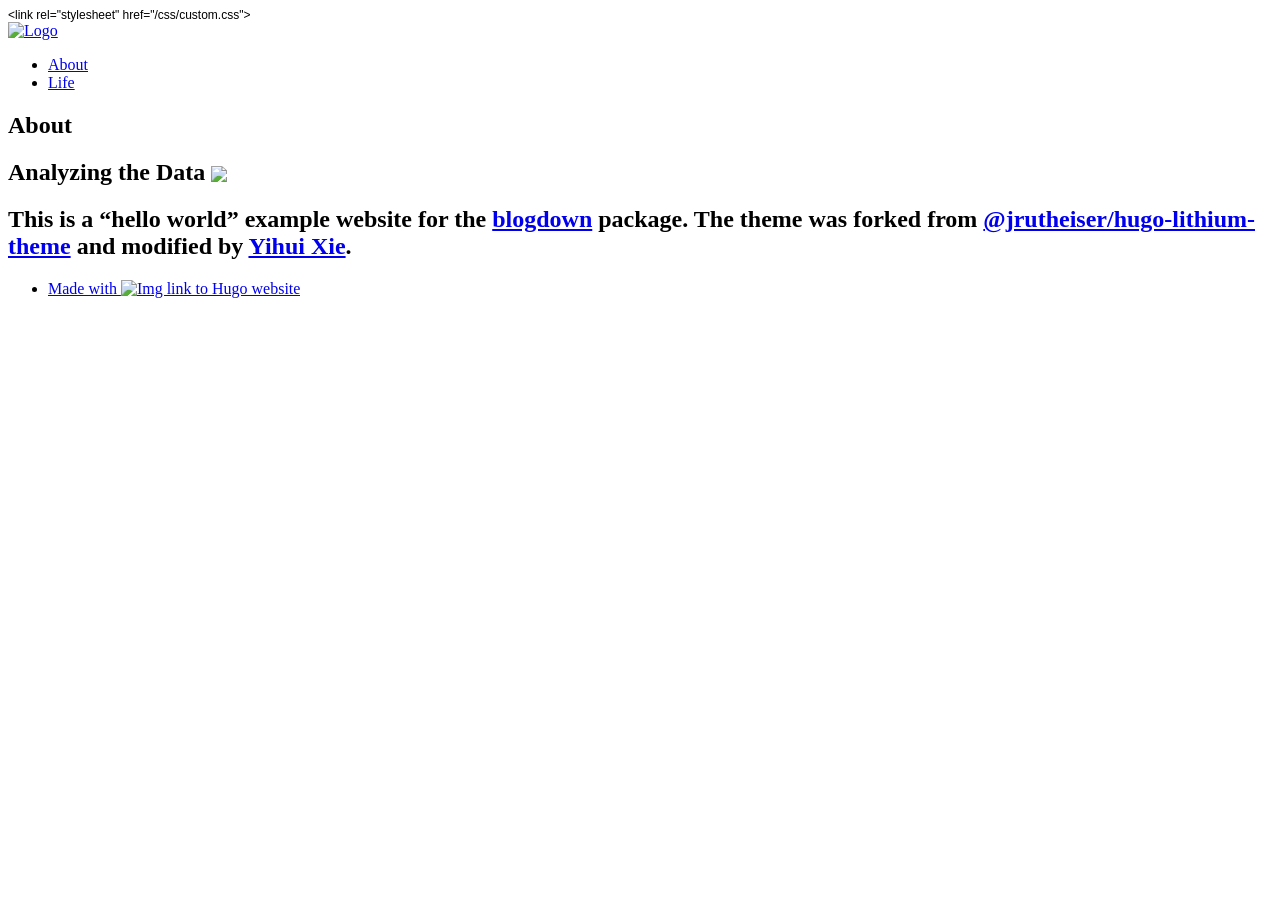
==== docs/about/index.html @ c9574714 "all changes" ====
<!DOCTYPE html>
<html lang="en-US">
  <head>
    <meta charset="utf-8">
<meta name="viewport" content="width=device-width, initial-scale=1.0">
<meta name="generator" content="Hugo 0.164.0">


<title>About - A Hugo website</title>
<meta property="og:title" content="About - A Hugo website">


  <link href='https://Christian-G-S.github.io/call-me-ishmael/favicon.ico' rel='icon' type='image/x-icon'/>



  







<link rel="stylesheet" href="/call-me-ishmael/css/fonts.css" media="all">
<link rel="stylesheet" href="/call-me-ishmael/css/main.css" media="all">

<!DOCTYPE html PUBLIC "-//W3C//DTD HTML 4.01//EN" "http://www.w3.org/TR/html4/strict.dtd">
<html>
<head>
  <meta http-equiv="Content-Type" content="text/html; charset=utf-8">
  <meta http-equiv="Content-Style-Type" content="text/css">
  <title></title>
  <meta name="Generator" content="Cocoa HTML Writer">
  <meta name="CocoaVersion" content="2685.6">
  <style type="text/css">
    p.p1 {margin: 0.0px 0.0px 0.0px 0.0px; font: 12.0px Helvetica}
  </style>
</head>
<body>
<p class="p1">&lt;link rel="stylesheet" href="/css/custom.css"&gt;</p>
</body>
</html>


  </head>
  <body>
    <div class="wrapper">
      <header class="header">
        <nav class="nav">
  <a href="/" class="nav-logo">
    <img src="/call-me-ishmael/images/logo.png"
         width="50"
         height="50"
         alt="Logo">
  </a>

  <ul class="nav-links">
    
    <li><a href="/call-me-ishmael/about/">About</a></li>
    
    <li><a href="/call-me-ishmael/life/">Life</a></li>
    
  </ul>
</nav>

      </header>


<main class="content" role="main">

  <article class="article">
    

    <h1 class="article-title">About</h1>

    

    <div class="article-content">
      
      <h1></h1>
<h1 id="analyzing-the-data">Analyzing the Data <img src="/images/man.gif" width="40" style="vertical-align: middle;"></h1>
<h1></h1>
<h1 id="this-is-a-hello-world-example-website-for-the-blogdown-package-the-theme-was-forked-from-jrutheiserhugo-lithium-theme-and-modified-by-yihui-xie">This is a &ldquo;hello world&rdquo; example website for the <a href="https://github.com/rstudio/blogdown"><strong>blogdown</strong></a> package. The theme was forked from <a href="https://github.com/jrutheiser/hugo-lithium-theme">@jrutheiser/hugo-lithium-theme</a> and modified by <a href="https://github.com/yihui/hugo-lithium">Yihui Xie</a>.</h1>

    </div>
  </article>

  


</main>

      <footer class="footer">
        <ul class="footer-links">
          
          <li>
            <a href="https://gohugo.io/" class="footer-links-kudos">Made with <img src="/call-me-ishmael/images/hugo-logo.png" alt="Img link to Hugo website" width="22" height="22"></a>
          </li>
        </ul>
      </footer>

    </div>
    

    

    
  </body>
</html>
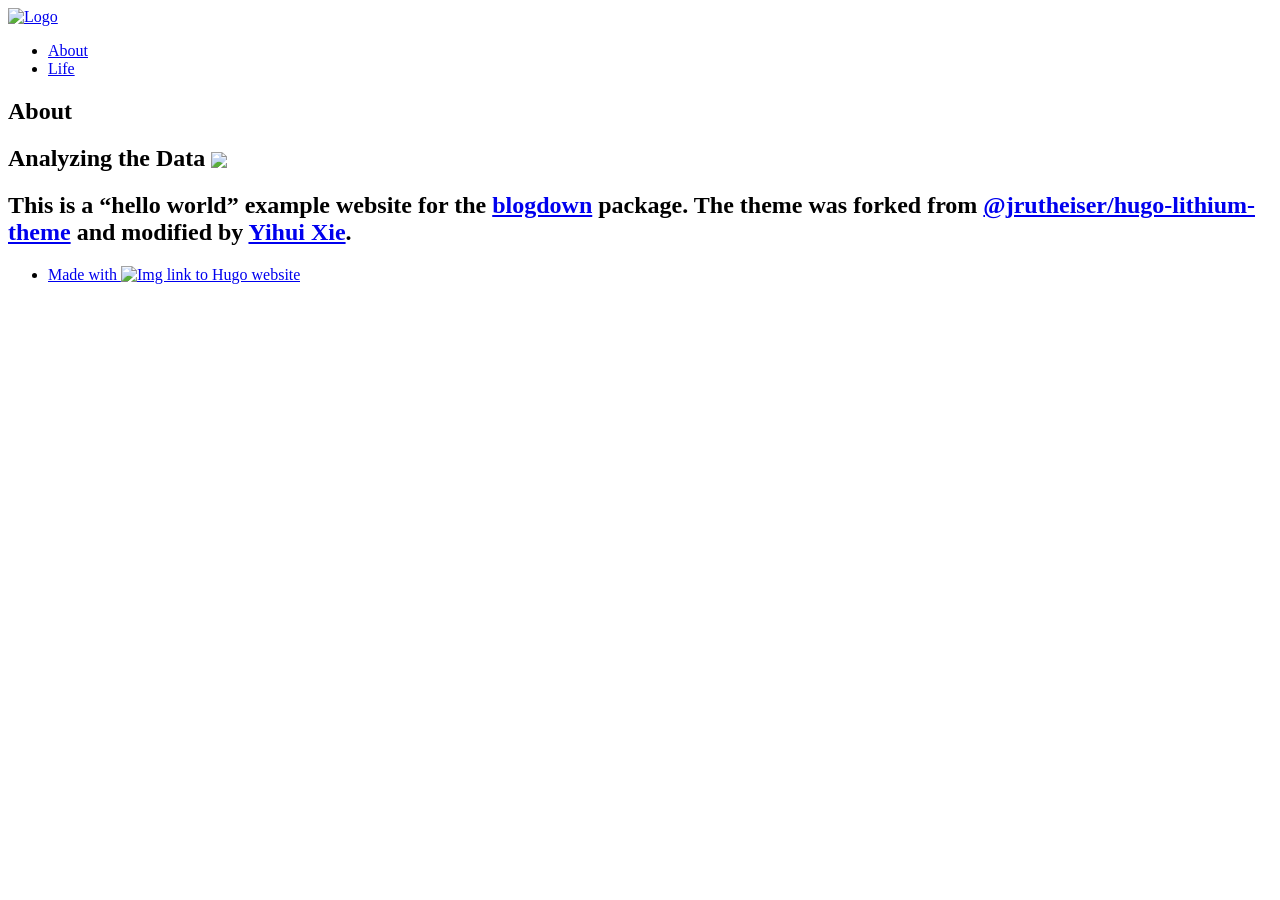
==== commit c4b3c580: "hhh" ====
--- a/docs/about/index.html
+++ b/docs/about/index.html
@@ -25,23 +25,7 @@
 <link rel="stylesheet" href="/call-me-ishmael/css/fonts.css" media="all">
 <link rel="stylesheet" href="/call-me-ishmael/css/main.css" media="all">
 
-<!DOCTYPE html PUBLIC "-//W3C//DTD HTML 4.01//EN" "http://www.w3.org/TR/html4/strict.dtd">
-<html>
-<head>
-  <meta http-equiv="Content-Type" content="text/html; charset=utf-8">
-  <meta http-equiv="Content-Style-Type" content="text/css">
-  <title></title>
-  <meta name="Generator" content="Cocoa HTML Writer">
-  <meta name="CocoaVersion" content="2685.6">
-  <style type="text/css">
-    p.p1 {margin: 0.0px 0.0px 0.0px 0.0px; font: 12.0px Helvetica}
-  </style>
-</head>
-<body>
-<p class="p1">&lt;link rel="stylesheet" href="/css/custom.css"&gt;</p>
-</body>
-</html>
-
+<link rel="stylesheet" href="/css/custom.css">
 
   </head>
   <body>
@@ -59,7 +43,7 @@
     
     <li><a href="/call-me-ishmael/about/">About</a></li>
     
-    <li><a href="/call-me-ishmael/life/">Life</a></li>
+    <li><a href="/call-me-ishmael/call-me-ishmael/life/">Life</a></li>
     
   </ul>
 </nav>
@@ -79,7 +63,7 @@
     <div class="article-content">
       
       <h1></h1>
-<h1 id="analyzing-the-data">Analyzing the Data <img src="/images/man.gif" width="40" style="vertical-align: middle;"></h1>
+<h1 id="analyzing-the-data">Analyzing the Data <img src="/call-me-ishmael/images/animation.gif" width="40" style="vertical-align: middle;"></h1>
 <h1></h1>
 <h1 id="this-is-a-hello-world-example-website-for-the-blogdown-package-the-theme-was-forked-from-jrutheiserhugo-lithium-theme-and-modified-by-yihui-xie">This is a &ldquo;hello world&rdquo; example website for the <a href="https://github.com/rstudio/blogdown"><strong>blogdown</strong></a> package. The theme was forked from <a href="https://github.com/jrutheiser/hugo-lithium-theme">@jrutheiser/hugo-lithium-theme</a> and modified by <a href="https://github.com/yihui/hugo-lithium">Yihui Xie</a>.</h1>
 
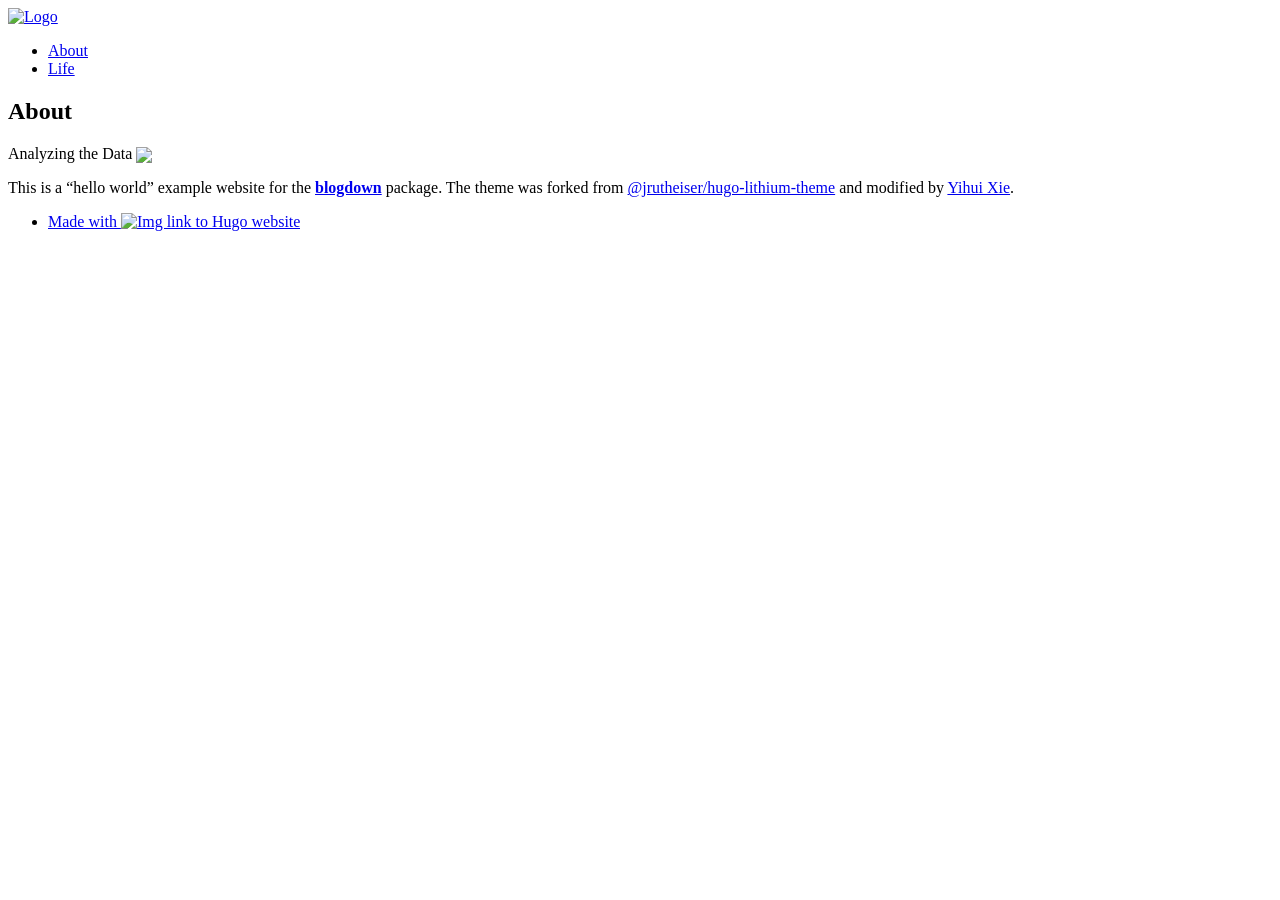
==== commit 1dfbe2cc: "hhhhh" ====
--- a/docs/about/index.html
+++ b/docs/about/index.html
@@ -41,7 +41,7 @@
 
   <ul class="nav-links">
     
-    <li><a href="/call-me-ishmael/about/">About</a></li>
+    <li><a href="/call-me-ishmael/call-me-ishmael/about/">About</a></li>
     
     <li><a href="/call-me-ishmael/call-me-ishmael/life/">Life</a></li>
     
@@ -62,10 +62,8 @@
 
     <div class="article-content">
       
-      <h1></h1>
-<h1 id="analyzing-the-data">Analyzing the Data <img src="/call-me-ishmael/images/animation.gif" width="40" style="vertical-align: middle;"></h1>
-<h1></h1>
-<h1 id="this-is-a-hello-world-example-website-for-the-blogdown-package-the-theme-was-forked-from-jrutheiserhugo-lithium-theme-and-modified-by-yihui-xie">This is a &ldquo;hello world&rdquo; example website for the <a href="https://github.com/rstudio/blogdown"><strong>blogdown</strong></a> package. The theme was forked from <a href="https://github.com/jrutheiser/hugo-lithium-theme">@jrutheiser/hugo-lithium-theme</a> and modified by <a href="https://github.com/yihui/hugo-lithium">Yihui Xie</a>.</h1>
+      <p>Analyzing the Data <img src="/call-me-ishmael/images/animation.gif" width="40" style="vertical-align: middle;"></p>
+<p>This is a &ldquo;hello world&rdquo; example website for the <a href="https://github.com/rstudio/blogdown"><strong>blogdown</strong></a> package. The theme was forked from <a href="https://github.com/jrutheiser/hugo-lithium-theme">@jrutheiser/hugo-lithium-theme</a> and modified by <a href="https://github.com/yihui/hugo-lithium">Yihui Xie</a>.</p>
 
     </div>
   </article>
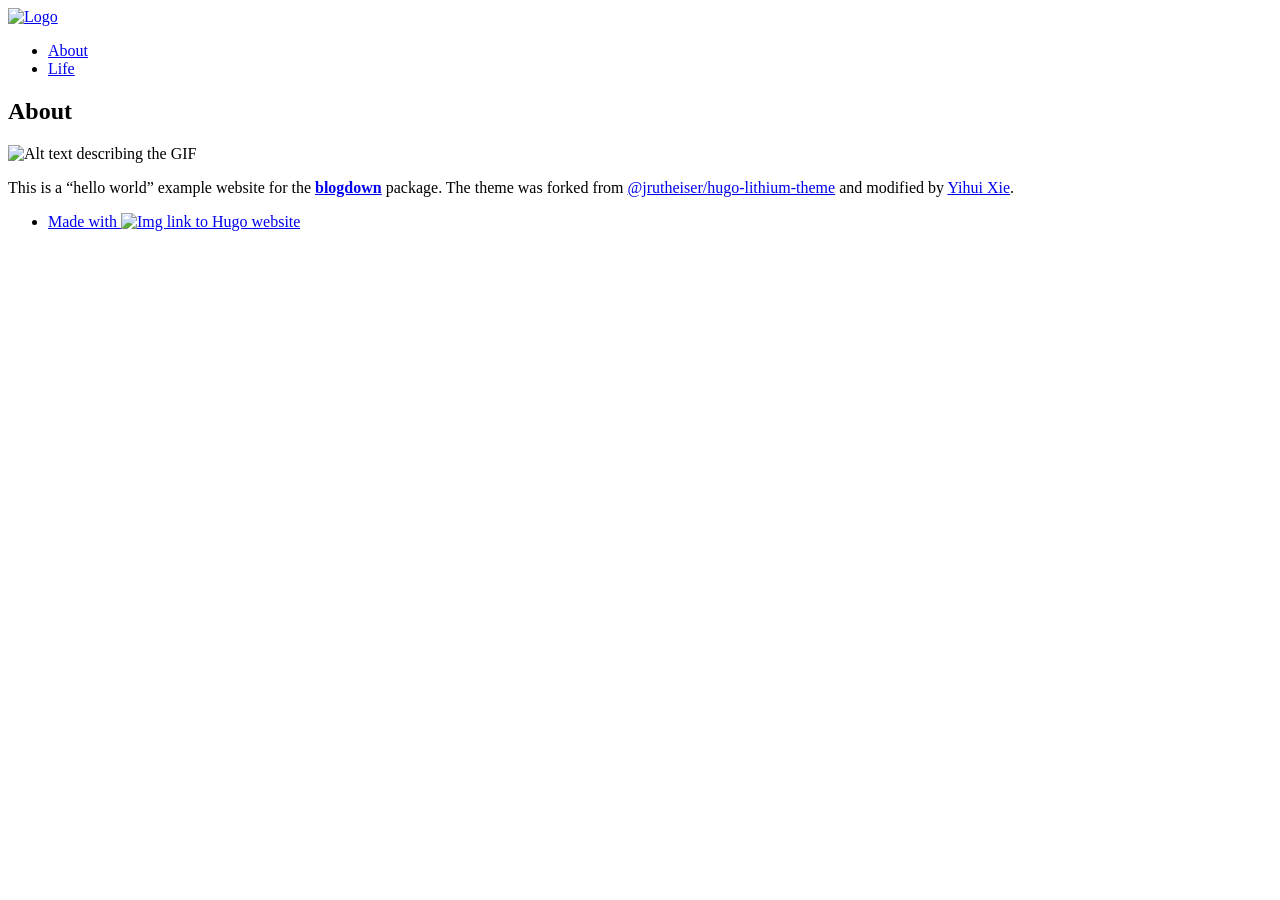
==== commit dc1db2d4: "jj" ====
--- a/docs/about/index.html
+++ b/docs/about/index.html
@@ -10,7 +10,7 @@
 <meta property="og:title" content="About - A Hugo website">
 
 
-  <link href='https://Christian-G-S.github.io/call-me-ishmael/favicon.ico' rel='icon' type='image/x-icon'/>
+  <link href='https://christian-g-s.github.io/call-me-ishmael/favicon.ico' rel='icon' type='image/x-icon'/>
 
 
 
@@ -41,9 +41,9 @@
 
   <ul class="nav-links">
     
-    <li><a href="/call-me-ishmael/call-me-ishmael/about/">About</a></li>
+    <li><a href="/call-me-ishmael/about/">About</a></li>
     
-    <li><a href="/call-me-ishmael/call-me-ishmael/life/">Life</a></li>
+    <li><a href="/call-me-ishmael/life/">Life</a></li>
     
   </ul>
 </nav>
@@ -62,7 +62,7 @@
 
     <div class="article-content">
       
-      <p>Analyzing the Data <img src="/call-me-ishmael/images/animation.gif" width="40" style="vertical-align: middle;"></p>
+      <p><img src="/images/man.gif" alt="Alt text describing the GIF"></p>
 <p>This is a &ldquo;hello world&rdquo; example website for the <a href="https://github.com/rstudio/blogdown"><strong>blogdown</strong></a> package. The theme was forked from <a href="https://github.com/jrutheiser/hugo-lithium-theme">@jrutheiser/hugo-lithium-theme</a> and modified by <a href="https://github.com/yihui/hugo-lithium">Yihui Xie</a>.</p>
 
     </div>
